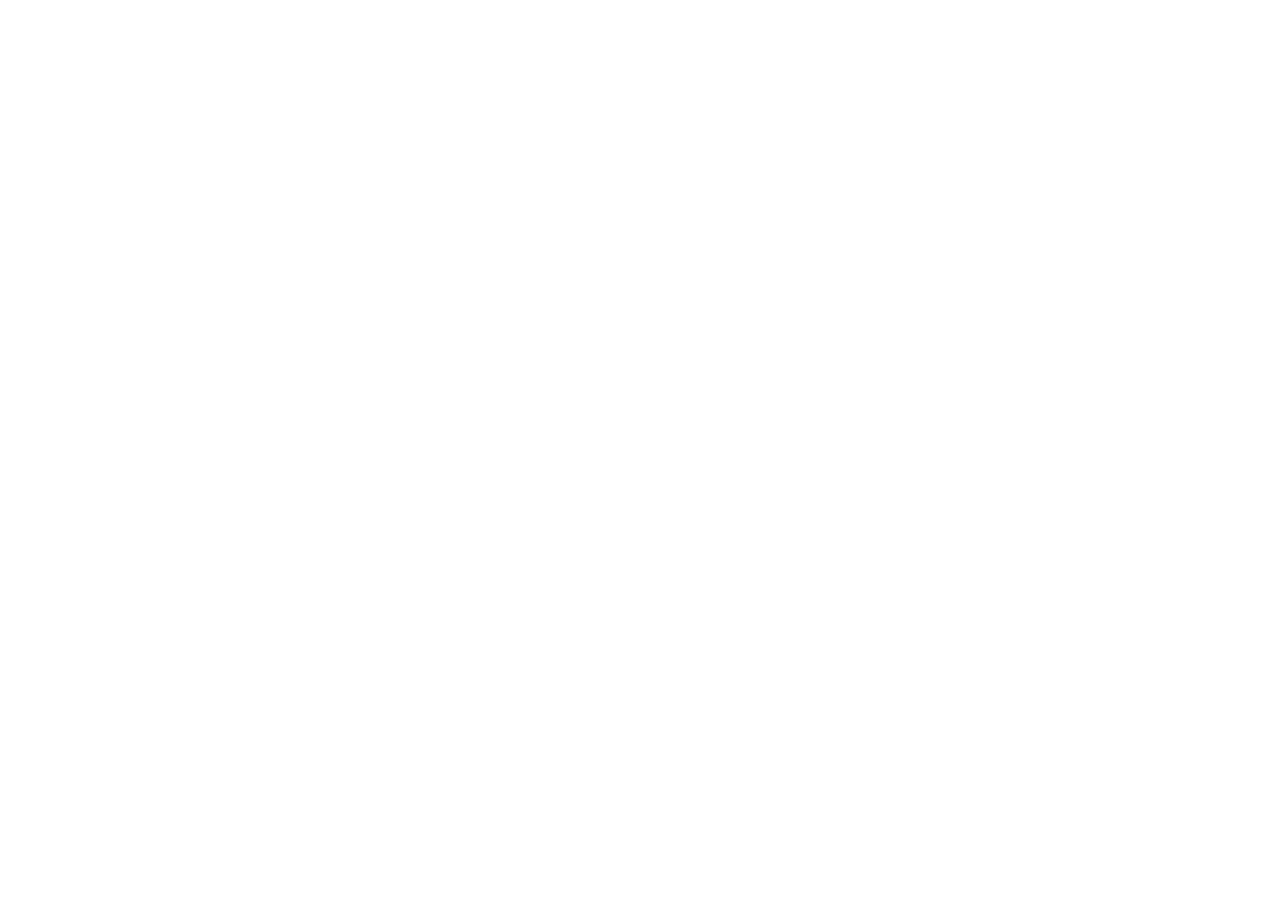
==== index.html @ 09ea6cce "index.html aangemaakt" ====
<!DOCTYPE html>
<html lang="en">
  <head>
    <title></title>
    <meta charset="UTF-8">
    <meta name="viewport" content="width=device-width, initial-scale=1">
    <link href="css/style.css" rel="stylesheet">
  </head>
  <body></body>
</html>
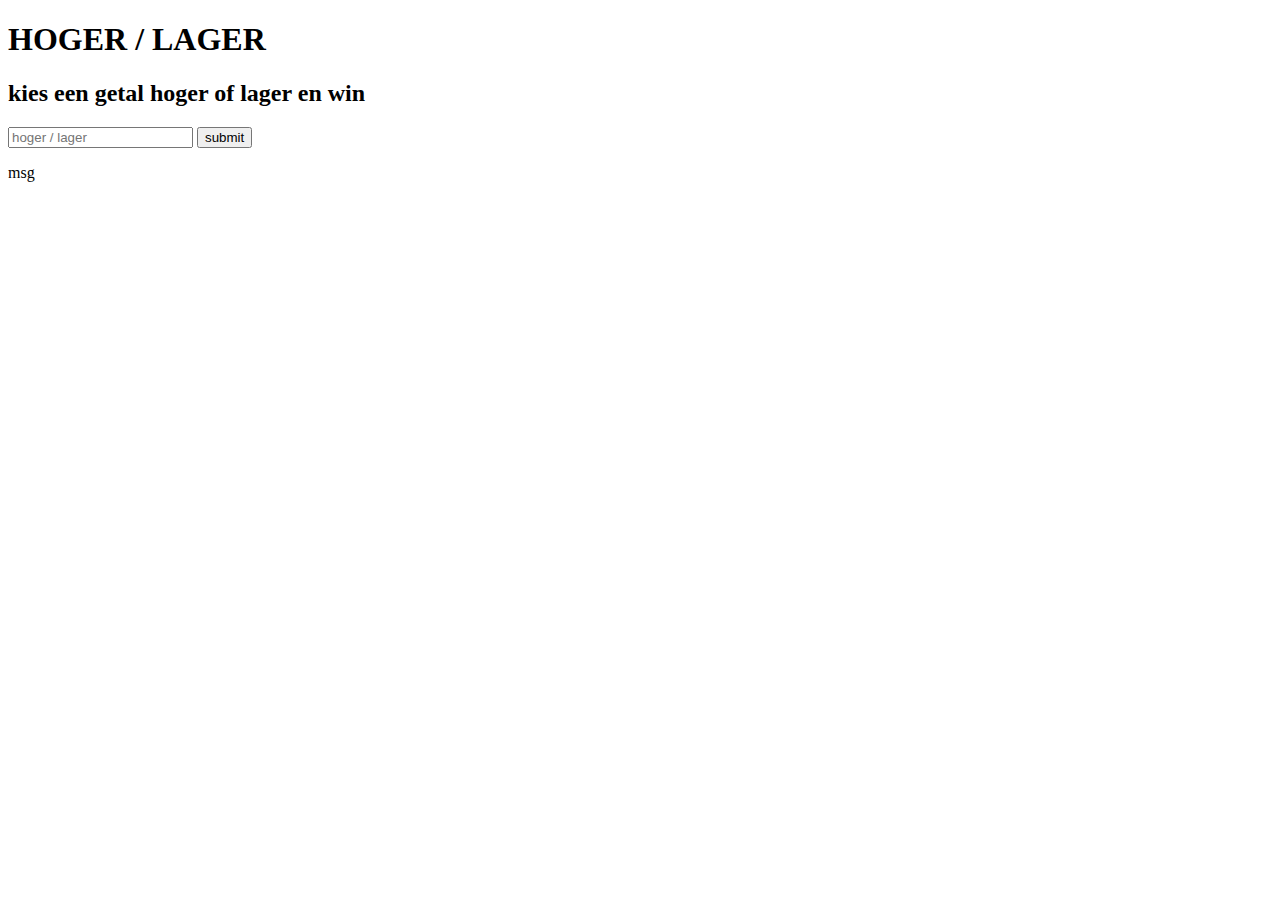
==== commit d9eaa2f7: "basis html opmaak aangemaakt via pug templating" ====
--- a/index.html
+++ b/index.html
@@ -6,5 +6,22 @@
     <meta name="viewport" content="width=device-width, initial-scale=1">
     <link href="css/style.css" rel="stylesheet">
   </head>
-  <body></body>
+  <body>
+    <main>
+      <div id="game">
+        <div id="gameTitle">
+          <h1>HOGER / LAGER</h1>
+          <h2>kies een getal hoger of lager en win</h2>
+        </div>
+        <div id="gameBoard">
+          <input type="text" id="input" placeholder="hoger / lager">
+          <input type="button" id="btn" value="submit">
+        </div>
+        <div id="gameMessagebox">
+          <p>msg</p>
+        </div>
+      </div>
+    </main>
+    <script src="hogerLager.js"></script>
+  </body>
 </html>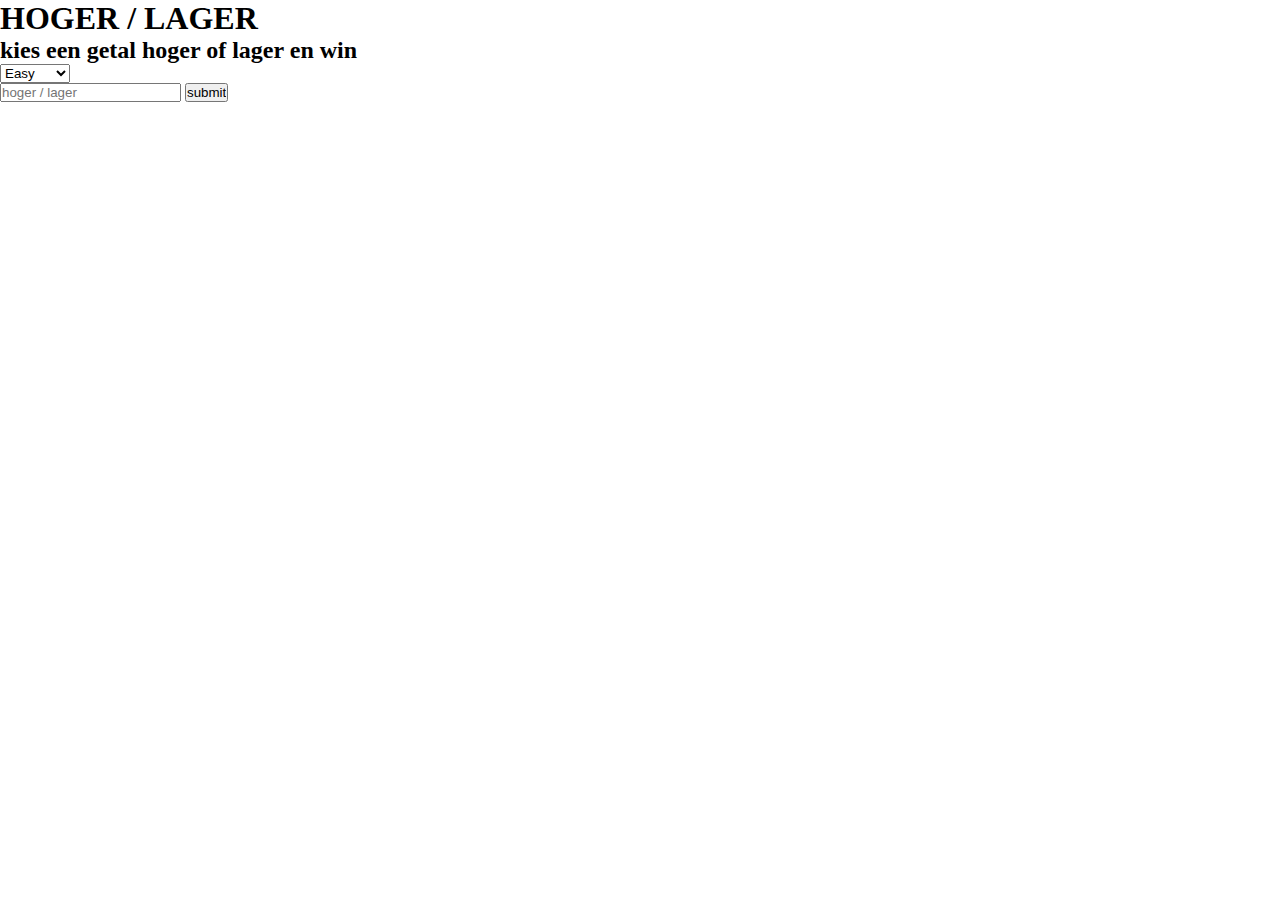
==== commit 9b2bc456: "dropdown add" ====
--- a/index.html
+++ b/index.html
@@ -12,13 +12,18 @@
         <div id="gameTitle">
           <h1>HOGER / LAGER</h1>
           <h2>kies een getal hoger of lager en win</h2>
+          <select id="difficulty">
+            <option value="easy">Easy</option>
+            <option value="medium">Medium</option>
+            <option value="hard">Hard</option>
+          </select>
         </div>
         <div id="gameBoard">
           <input type="text" id="input" placeholder="hoger / lager">
           <input type="button" id="btn" value="submit">
         </div>
         <div id="gameMessagebox">
-          <p>msg</p>
+          <p></p>
         </div>
       </div>
     </main>
--- a/css/style.css
+++ b/css/style.css
@@ -0,0 +1,4 @@
+* {
+  padding: 0;
+  margin: 0;
+  box-sizing: border-box; }
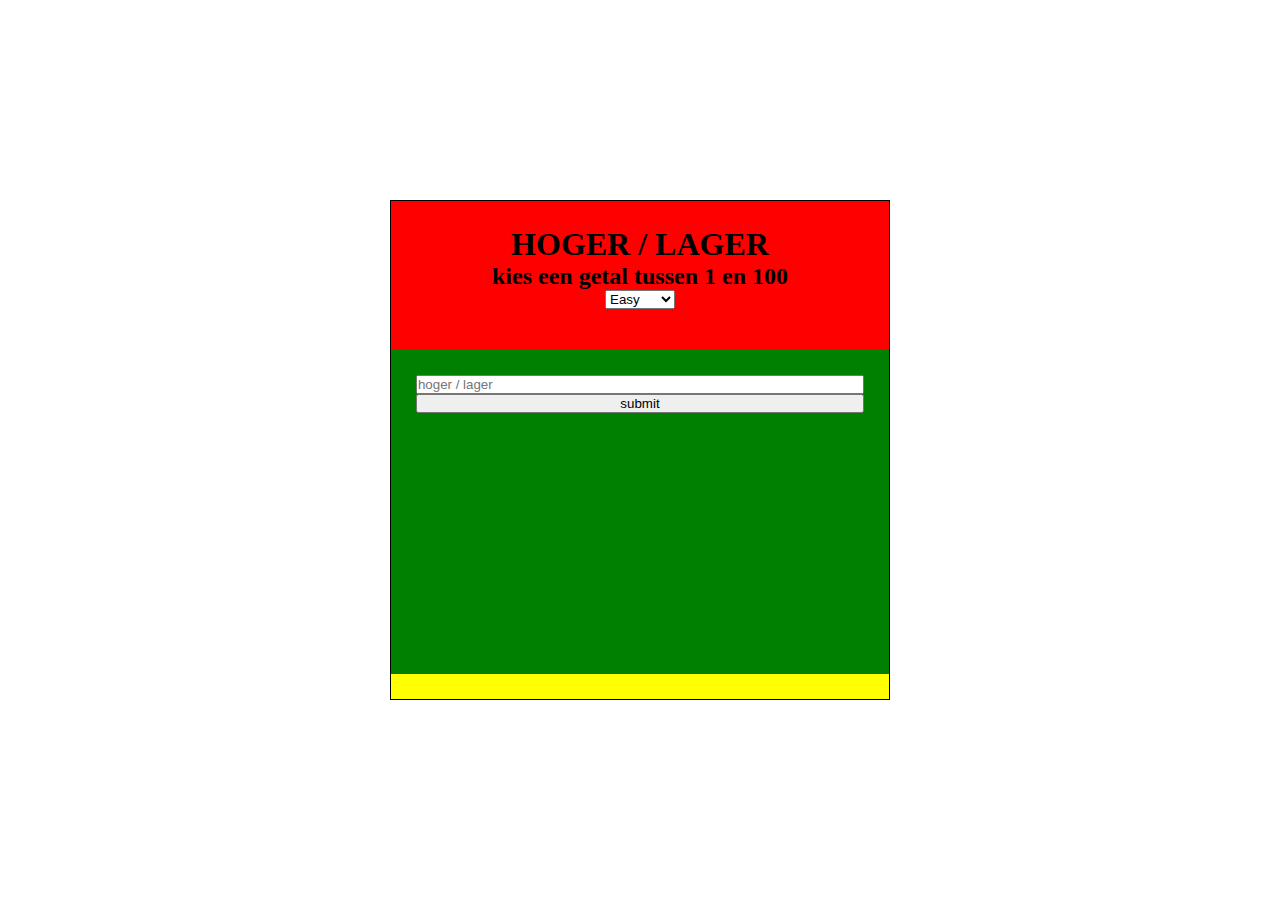
==== commit cac04ef5: "changed index.html" ====
--- a/index.html
+++ b/index.html
@@ -11,7 +11,7 @@
       <div id="game">
         <div id="gameTitle">
           <h1>HOGER / LAGER</h1>
-          <h2>kies een getal hoger of lager en win</h2>
+          <h2>kies een getal tussen 1 en 100</h2>
           <select id="difficulty">
             <option value="easy">Easy</option>
             <option value="medium">Medium</option>
--- a/css/style.css
+++ b/css/style.css
@@ -2,3 +2,44 @@
   padding: 0;
   margin: 0;
   box-sizing: border-box; }
+
+main {
+  display: -webkit-flex;
+  display: -ms-flexbox;
+  display: flex;
+  height: 100vh; }
+
+#game {
+  margin: auto;
+  border: solid 1px #000;
+  width: 500px;
+  height: 500px; }
+
+#gameTitle {
+  height: 30%;
+  display: -webkit-flex;
+  display: -ms-flexbox;
+  display: flex;
+  -webkit-flex-direction: column;
+  -ms-flex-direction: column;
+  flex-direction: column;
+  padding: 5%;
+  -webkit-align-items: center;
+  -ms-flex-align: center;
+  align-items: center;
+  background: #ff0000; }
+
+#gameBoard {
+  height: 65%;
+  display: -webkit-flex;
+  display: -ms-flexbox;
+  display: flex;
+  -webkit-flex-direction: column;
+  -ms-flex-direction: column;
+  flex-direction: column;
+  padding: 5%;
+  background: green; }
+
+#gameMessagebox {
+  height: 5%;
+  background: yellow; }
